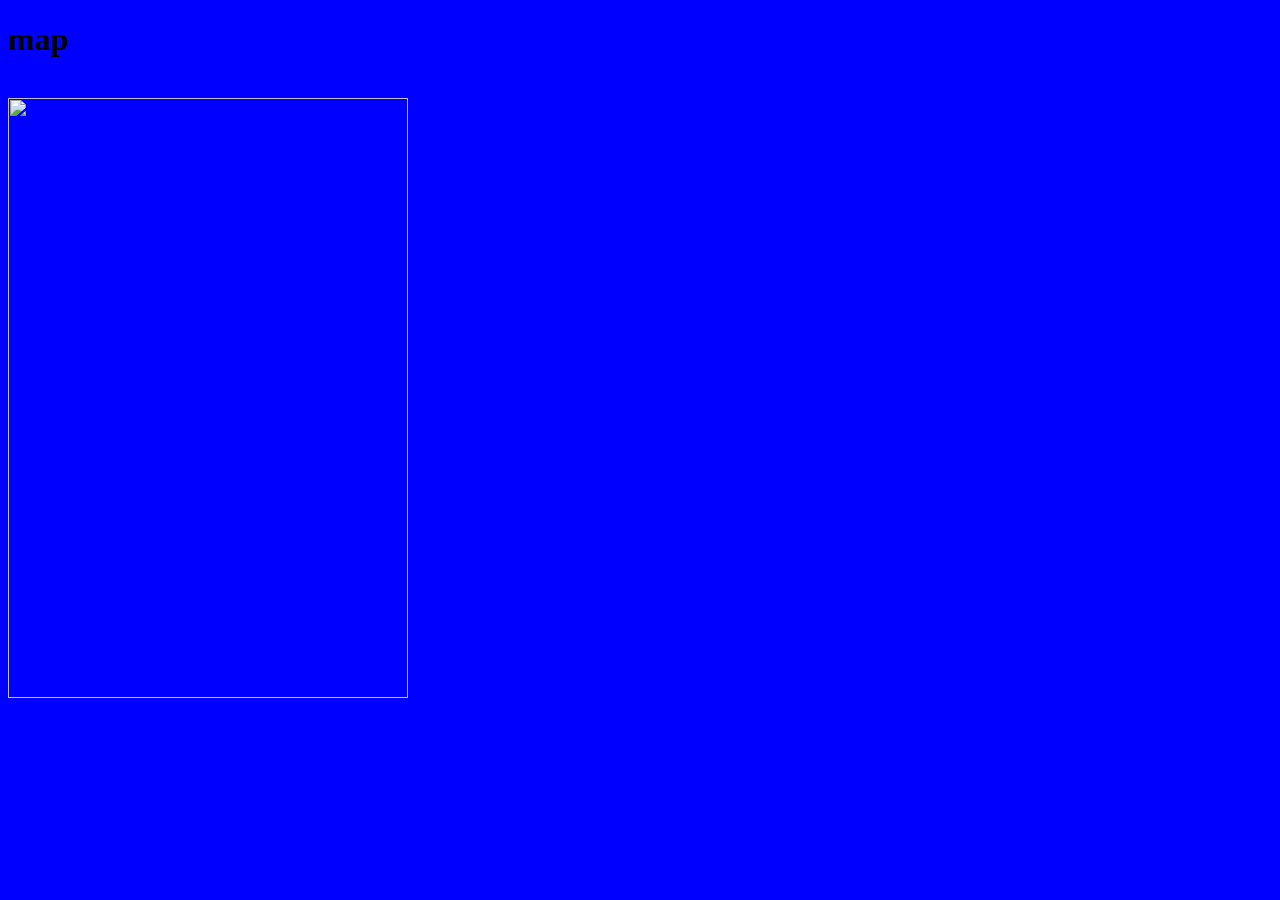
==== map.html @ 7d69b146 "Add files via upload" ====
<!doctype html>
<html>
    <head>
        <link rel="stylesheet" type="text/css" href="style.css" />
        <title>map</title>
    </head>
    <body>
        <h1>map</h1>
        </br>
        <img src="/img/map.jpg" style="width: 400px; height: 600px" />
    </body>
</html>
---- style.css ----
body{
  background-color: blue;
}
/*navbar  menu */
.navbar {
  height: 100%;
  width: 250px;
  position: fixed;
  z-index: 1;
  top: 0;
  left: -250px;
  background-color: black;
  padding-top: 60px;
  transition: left 0.5s ease;
}
header.navmenu {
  background-color: black;
  margin: 0;
  padding: 0;
  font-family: cursive;
  font-size: 12px;
}
header.navmenu ul {
  margin: 0;
  padding: 0;
  list-style: none;
  overflow: hidden;
}
header.navmenu li{
  float: left;
  display: inline;
}
header.navmenu li a {
  display: block;
  color: white;
  padding: 14px 16px;
  text-decoration: none;
 text-align: center;
}

header.navmenu li a:hover {
  background-color: #111;
}

.navbar a {
  padding: 8px 8px 8px 32px;
  text-decoration: none;
  font-size: 25px;
  color: #818181;
  display: block;
  transition: 0.3s;
}

.navbar a:hover {
  color: blue;
}

.navbar ul {
  list-style-type: none;
  padding: 0;
  margin: 0;
}

/* Active class */
.navbar.active {
  left: 0;
}

/* Close btn */
.navbar.close {
  position: absolute;
  top: 0;
  right: 25px;
  font-size: 36px;
}

/* Icône burger */
.burger-icon span {
  display: block;
  width: 35px;
  height: 5px;
  background-color: white;
  margin: 6px 0;
}
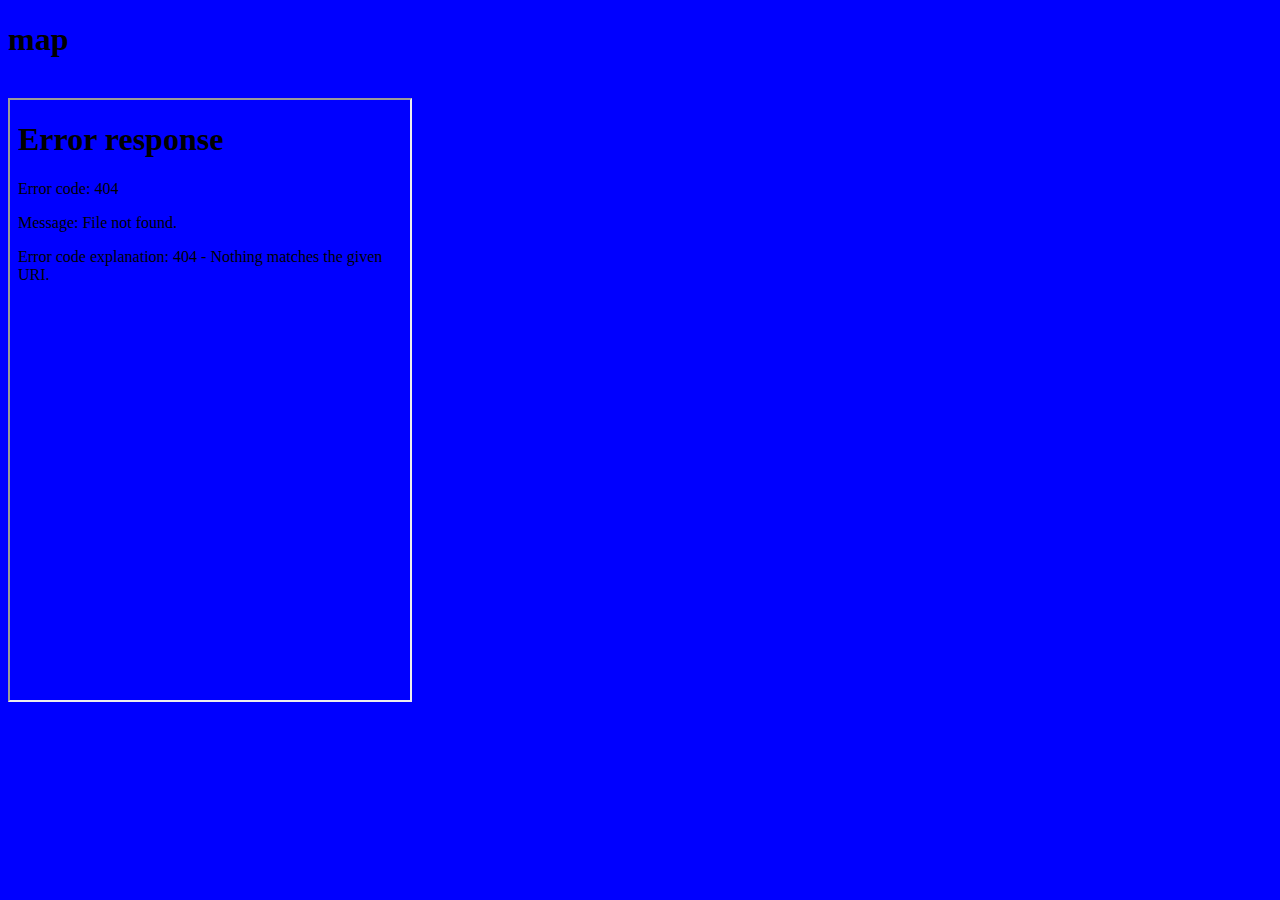
==== commit fbd103b0: "Update map.html" ====
--- a/map.html
+++ b/map.html
@@ -7,6 +7,8 @@
     <body>
         <h1>map</h1>
         </br>
-        <img src="/img/map.jpg" style="width: 400px; height: 600px" />
+        <iframe src=<iframe
+    src="https://www.google.com/maps/place/BRUXELLES+MIDI,+Bd+du+Midi,+1060+Bruxelles/@50.8374692,4.3355887,16z/data=!4m6!3m5!1s0x47c3c46d09a30109:0x9aa1340b8faa36d4!8m2!3d50.8374692!4d4.3355887!16s%2Fg%2F11gbl341l1" style="width: 400px; height: 600px">
+            <iframe />
     </body>
 </html>
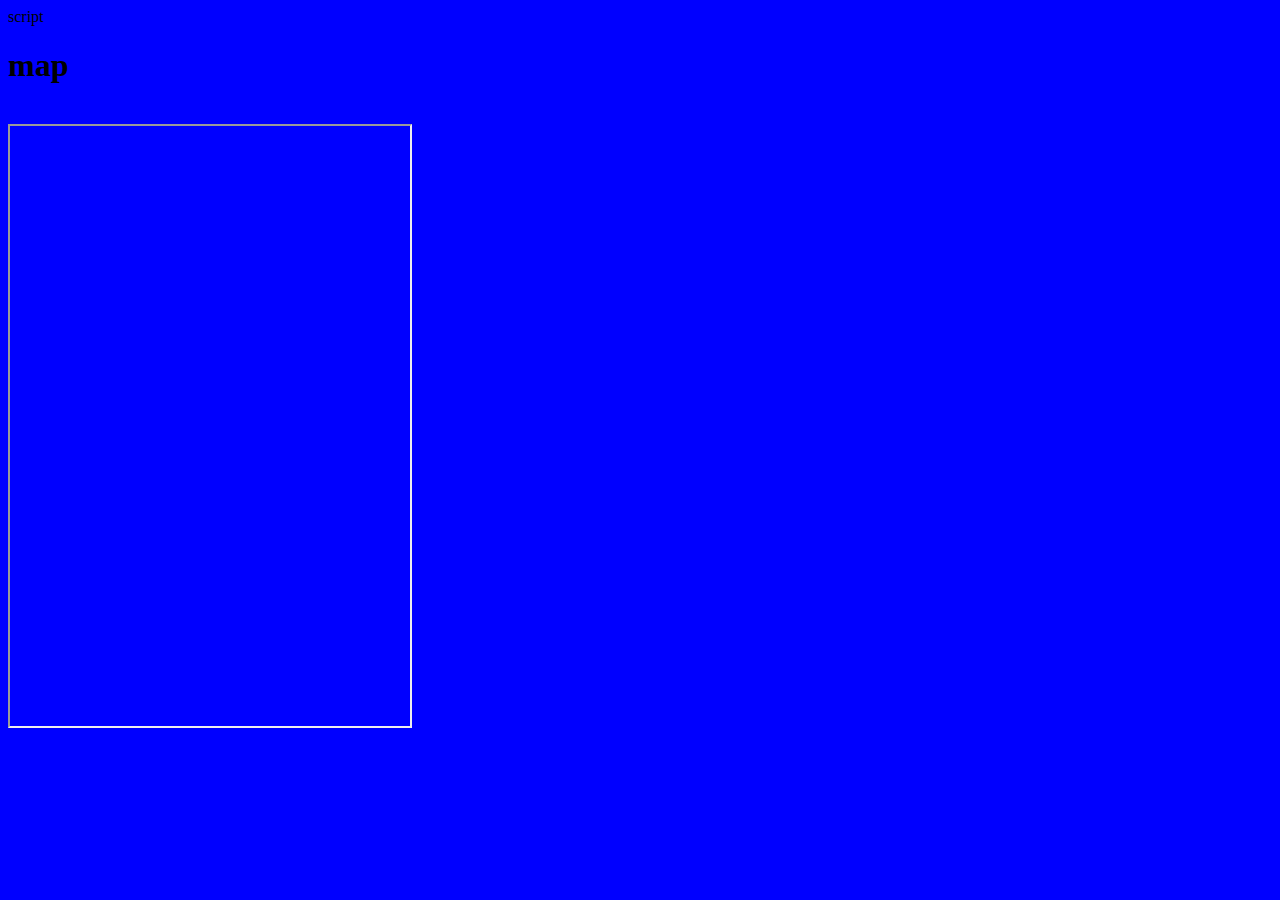
==== commit b8eff457: "Update map.html" ====
--- a/map.html
+++ b/map.html
@@ -3,12 +3,12 @@
     <head>
         <link rel="stylesheet" type="text/css" href="style.css" />
         <title>map</title>
+        script 
     </head>
     <body>
         <h1>map</h1>
         </br>
-        <iframe src=<iframe
-    src="https://www.google.com/maps/place/BRUXELLES+MIDI,+Bd+du+Midi,+1060+Bruxelles/@50.8374692,4.3355887,16z/data=!4m6!3m5!1s0x47c3c46d09a30109:0x9aa1340b8faa36d4!8m2!3d50.8374692!4d4.3355887!16s%2Fg%2F11gbl341l1" style="width: 400px; height: 600px">
+        <iframe src="https://www.google.com/maps/place/BRUXELLES+MIDI,+Bd+du+Midi,+1060+Bruxelles/@50.8374692,4.3355887,16z/data=!4m6!3m5!1s0x47c3c46d09a30109:0x9aa1340b8faa36d4!8m2!3d50.8374692!4d4.3355887!16s%2Fg%2F11gbl341l1" style="width: 400px; height: 600px">
             <iframe />
     </body>
 </html>
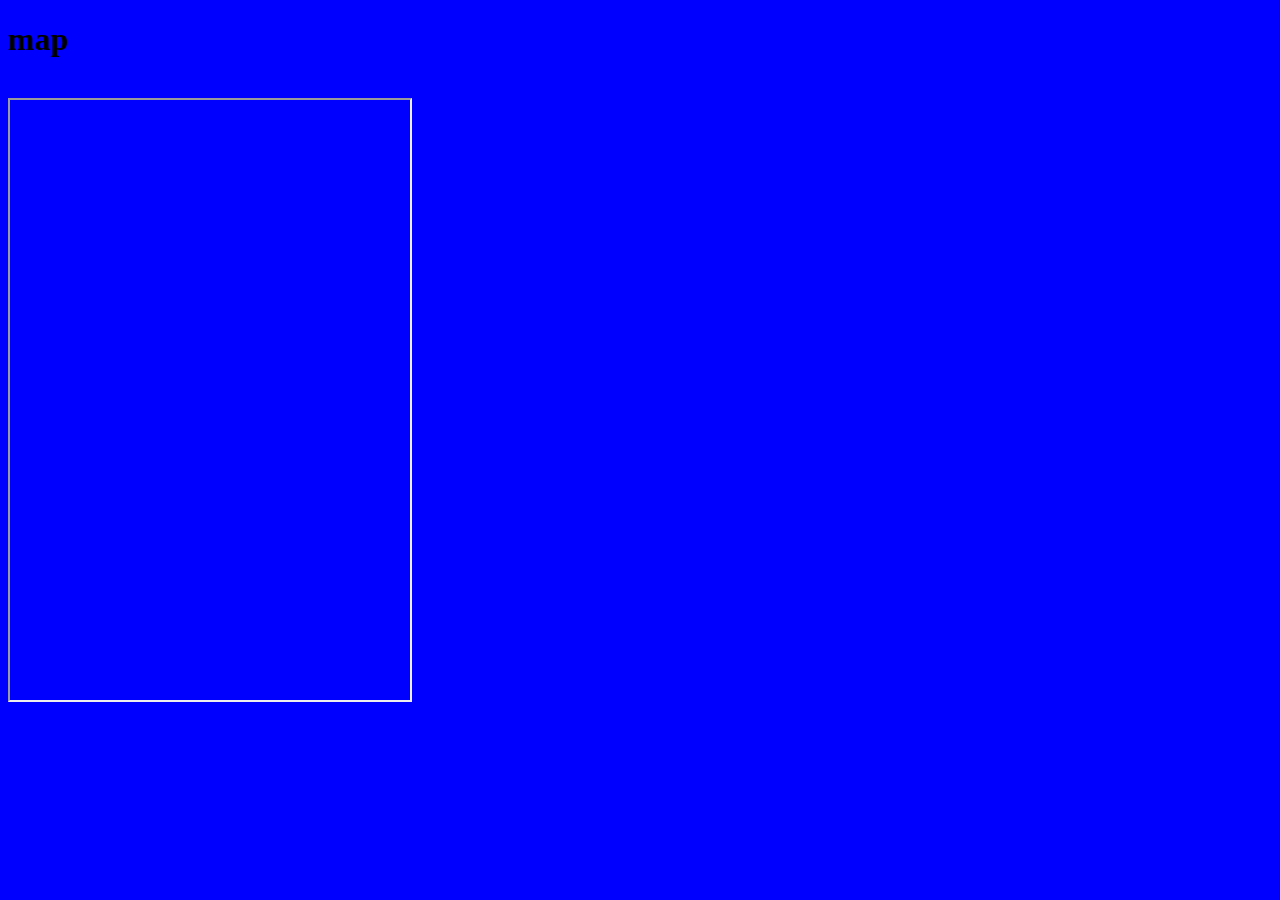
==== commit f7dab9ea: "Update map.html" ====
--- a/map.html
+++ b/map.html
@@ -3,7 +3,6 @@
     <head>
         <link rel="stylesheet" type="text/css" href="style.css" />
         <title>map</title>
-        script 
     </head>
     <body>
         <h1>map</h1>
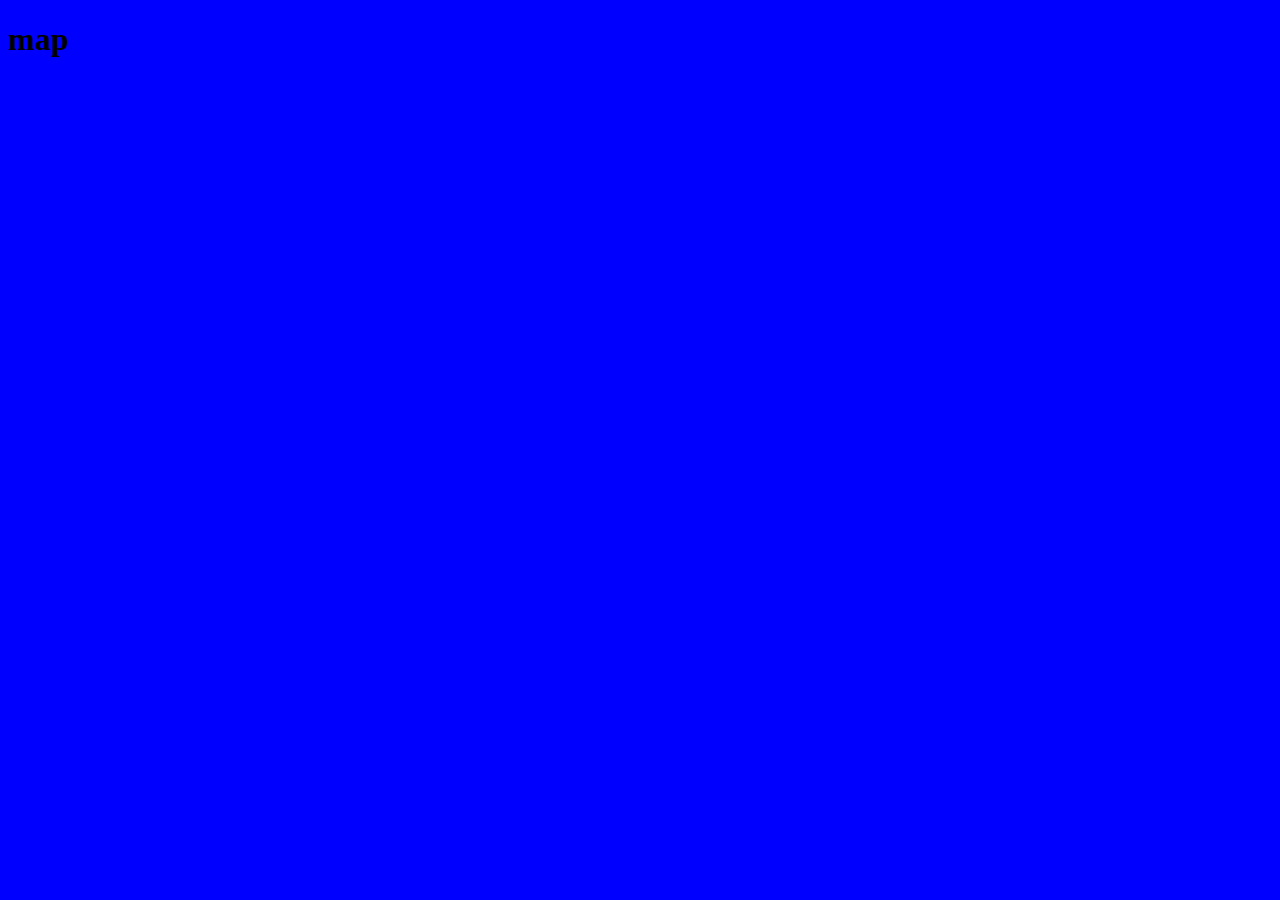
==== commit 31fc4800: "Update map.html" ====
--- a/map.html
+++ b/map.html
@@ -7,7 +7,14 @@
     <body>
         <h1>map</h1>
         </br>
-        <iframe src="https://www.google.com/maps/place/BRUXELLES+MIDI,+Bd+du+Midi,+1060+Bruxelles/@50.8374692,4.3355887,16z/data=!4m6!3m5!1s0x47c3c46d09a30109:0x9aa1340b8faa36d4!8m2!3d50.8374692!4d4.3355887!16s%2Fg%2F11gbl341l1" style="width: 400px; height: 600px">
-            <iframe />
+             <div id='map' style='width: 400px; height: 300px;'>
+             </div>
+<script>
+  mapboxgl.accessToken = 'pk.eyJ1IjoiaW5nbWFyODYiLCJhIjoiY2xzamVzaDRmMTNzejJrbGg3bmcwcWJuayJ9.MLqZPkaD1Rqc7CcJR5FiVg';
+  var map = new mapboxgl.Map({
+    container: 'map',
+    style: 'mapbox://styles/mapbox/streets-v11'
+  });
+</script>
     </body>
 </html>
